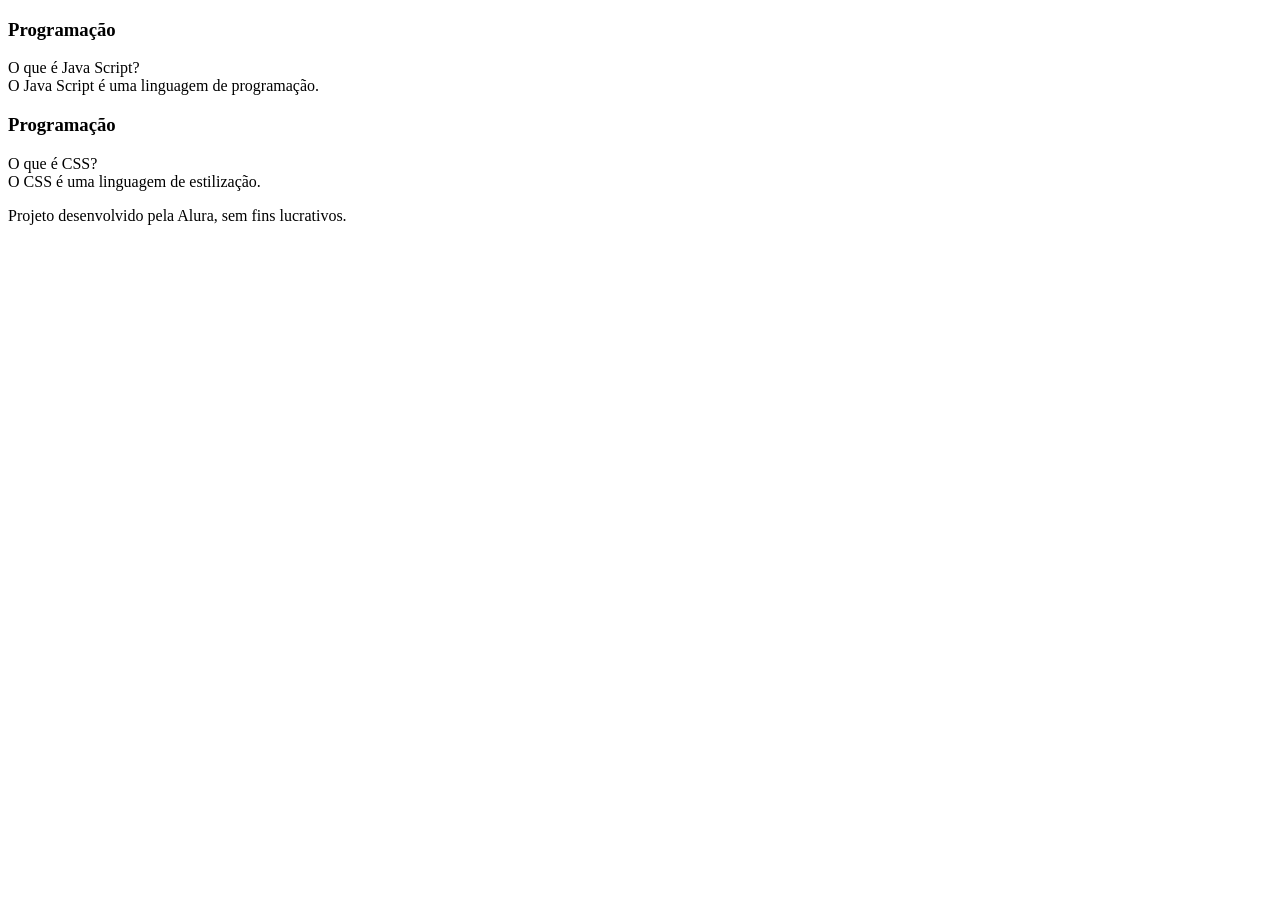
==== index.html @ 793a6a4b "flash-cards html e css" ====
<!DOCTYPE html>
<html lang="pt-br">
<head>
    <meta charset="UTF-8">
    <meta name="viewport" content="width=device-width, initial-scale=1.0">
    <title>Document</title>
    <link rel="stylesheet" href="assets/style.css">
</head>
<body>
    <main>
        <main>
            <section id= “container”> 
                <article class="cartao">
                    <div class="cartao__conteudo"><h3> Programação </h3>
                        <div class="cartao__conteudo__pergunta">
                            O que é Java Script?
                            </div>
                            <div class="cartao__conteudo__resposta">
                                O Java Script é uma linguagem de programação.
                                </div>
    
                    </div>
                    
<article class="cartao">
    <div class="cartao__conteudo">
            <h3> Programação </h3>
                  <div class="cartao__conteudo__pergunta">
                        O que é CSS?
                    </div>                        
                   <div class="cartao__conteudo__resposta">
                        O CSS é uma linguagem de estilização.
                     </div>
                    </div>
                        
                </article>
                </article> 
        </section>
    </main>
  </main>
    <footer>
        <p>Projeto desenvolvido pela Alura, sem fins lucrativos.</p>
    </footer>


    
    
</body>
</html>
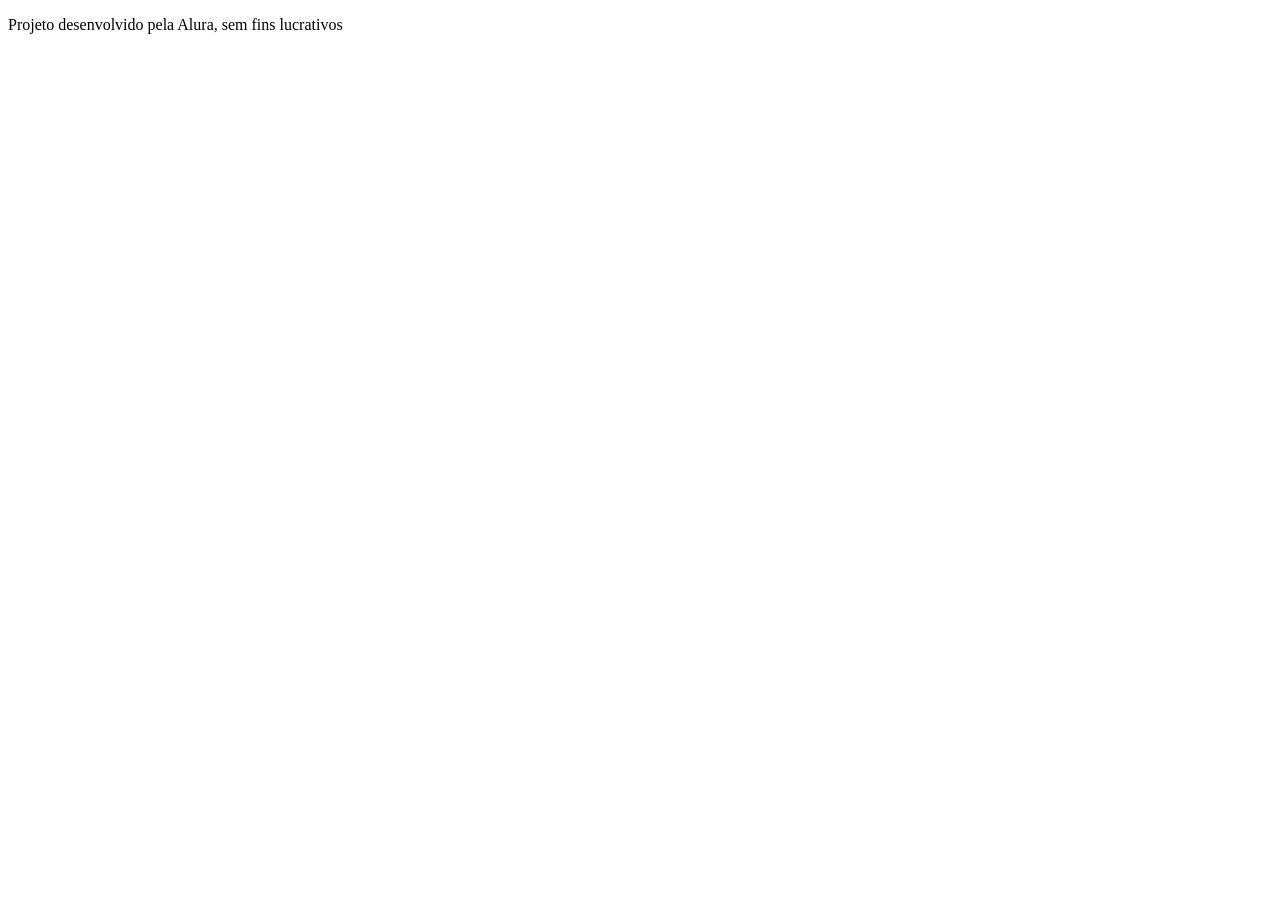
==== commit aedaa4e7: "flash-cards assets" ====
--- a/index.html
+++ b/index.html
@@ -1,48 +1,31 @@
-<!DOCTYPE html>
-<html lang="pt-br">
-<head>
-    <meta charset="UTF-8">
-    <meta name="viewport" content="width=device-width, initial-scale=1.0">
-    <title>Document</title>
-    <link rel="stylesheet" href="assets/style.css">
-</head>
-<body>
-    <main>
-        <main>
-            <section id= “container”> 
-                <article class="cartao">
-                    <div class="cartao__conteudo"><h3> Programação </h3>
-                        <div class="cartao__conteudo__pergunta">
-                            O que é Java Script?
-                            </div>
-                            <div class="cartao__conteudo__resposta">
-                                O Java Script é uma linguagem de programação.
-                                </div>
-    
-                    </div>
-                    
-<article class="cartao">
-    <div class="cartao__conteudo">
-            <h3> Programação </h3>
-                  <div class="cartao__conteudo__pergunta">
-                        O que é CSS?
-                    </div>                        
-                   <div class="cartao__conteudo__resposta">
-                        O CSS é uma linguagem de estilização.
-                     </div>
-                    </div>
-                        
-                </article>
-                </article> 
-        </section>
-    </main>
-  </main>
-    <footer>
-        <p>Projeto desenvolvido pela Alura, sem fins lucrativos.</p>
-    </footer>
-
-
-    
-    
-</body>
-</html>
+<!DOCTYPE html>
+<html lang="pt-br">
+<head>
+    <meta charset="UTF-8">
+    <meta name="viewport" content="width=device-width, initial-scale=1.0">
+    <link rel="stylesheet" href="assets/style.css">
+    <title>Flashcard</title>
+</head>
+<body>
+    <main>
+        <section id="container">
+         <!--article class="cartao">
+          <div class="cartao__conteudo">
+            <h3>programação</h3>
+            <div class="cartao__conteudo__pergunta"> <p>O que é JavaScript?</p> </div>
+            <div class="cartao__conteudo__resposta"> <p>O JavaScript é uma linguagem de programação?</p> </div>
+
+          </div>  
+         </article-->   
+         
+              
+        </section>
+       
+    </main>
+    <footer>
+        <p>Projeto desenvolvido pela Alura, sem fins lucrativos</p>
+    </footer>
+    <script src="app.js"></script>
+    <script src="perguntas.js"></script>
+</body>
+</html>
